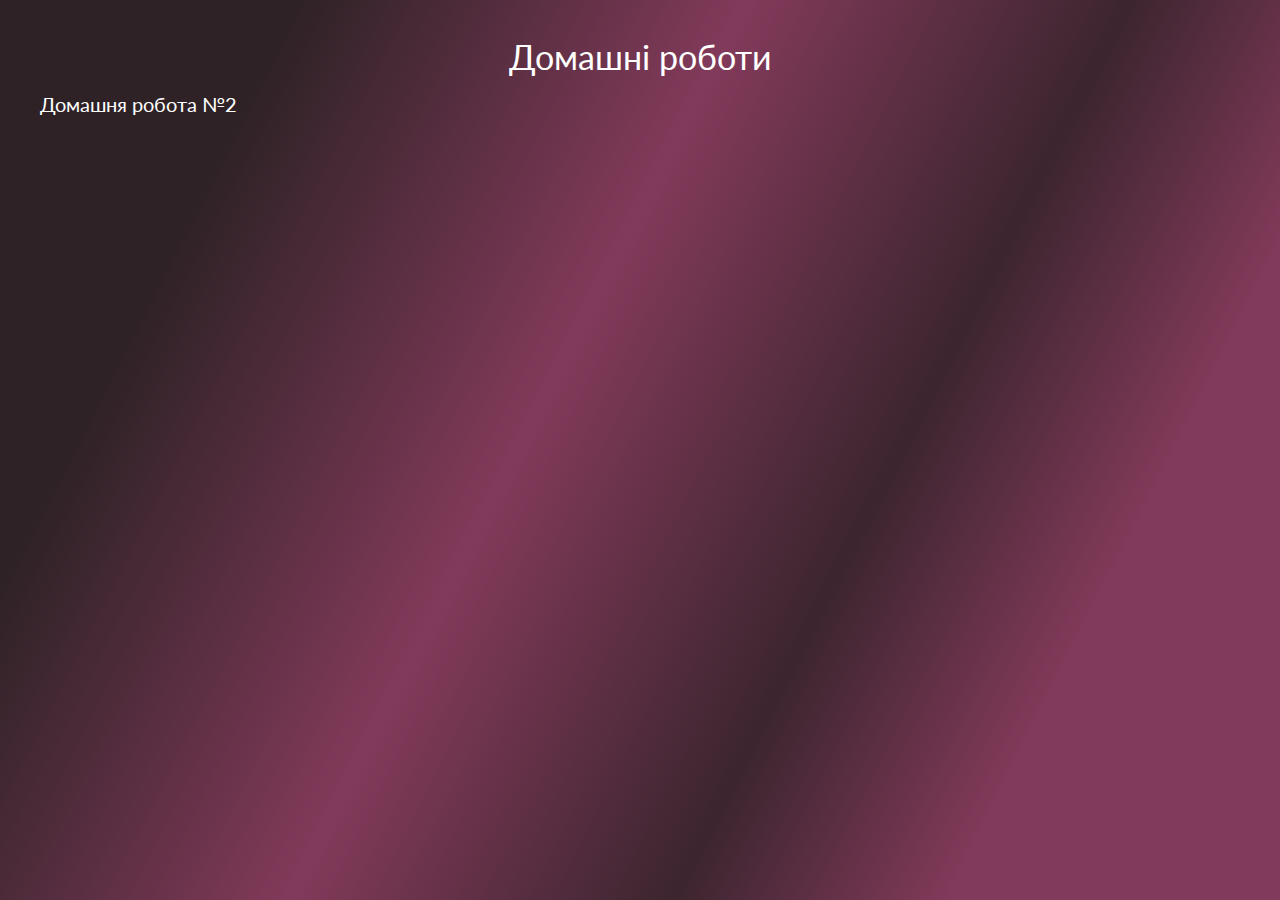
==== index.html @ d7570517 "Add files via upload" ====
<!DOCTYPE html>
<html lang="uk">

<head>
	<meta charset="UTF-8">
	<meta name="viewport" content="width=device-width, initial-scale=1.0">
	<link rel="stylesheet" href="css/style.css">
	<title>Домашня сторінка</title>
</head>

<body>
	<div class="container">
		<h1>Домашні роботи</h1>
		<ul>
			<li>
				<a href="homework_2/index.html">Домашня робота №2</a>
			</li>
		</ul>
	</div>
</body>

</html>
---- css/style.css ----
@import url("https://fonts.googleapis.com/css?family=Lato:regular,700&display=swap");
@import url("reset.css");


body {
	font-family: "Lato", sans-serif;
	color: #FFF;
	background: linear-gradient(297deg, rgba(130,58,90,1) 19%, rgba(60,37,47,1) 35%, rgba(130,58,90,1) 57%, rgba(46,34,38,1) 83%);
	background-attachment: fixed;
}
.container {
	max-width: 1200px;
	margin-inline: auto;
	padding-block: 40px;
}
h1 {
	font-size: 34px;
	text-align: center;
	&:not(:last-child){
		margin-block-end: 20px;
	}
}
ul > * {
	margin-block-end: 15px;
}
ul > *:last-child {
	margin-block-end: 0px;
}
a {
	font-size: 20px;
	transition: color 0.3s;
	@media (any-hover: hover){
		&:hover{
			color: #ffeaa6;
		}
	}
}
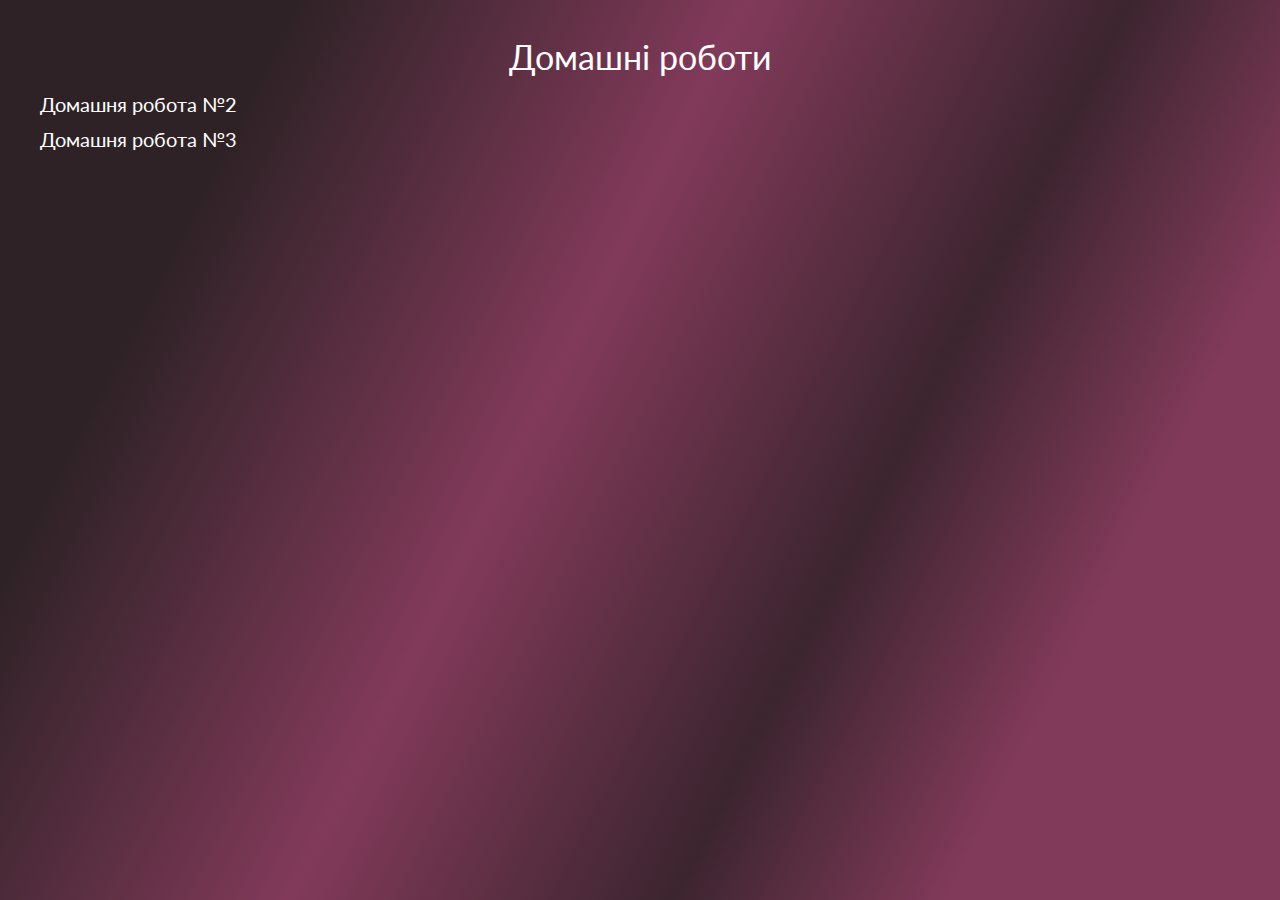
==== commit c0ebc2bb: "change menu" ====
--- a/index.html
+++ b/index.html
@@ -15,6 +15,9 @@
 			<li>
 				<a href="homework_2/index.html">Домашня робота №2</a>
 			</li>
+			<li>
+				<a href="homework_3/index.html">Домашня робота №3</a>
+			</li>
 		</ul>
 	</div>
 </body>
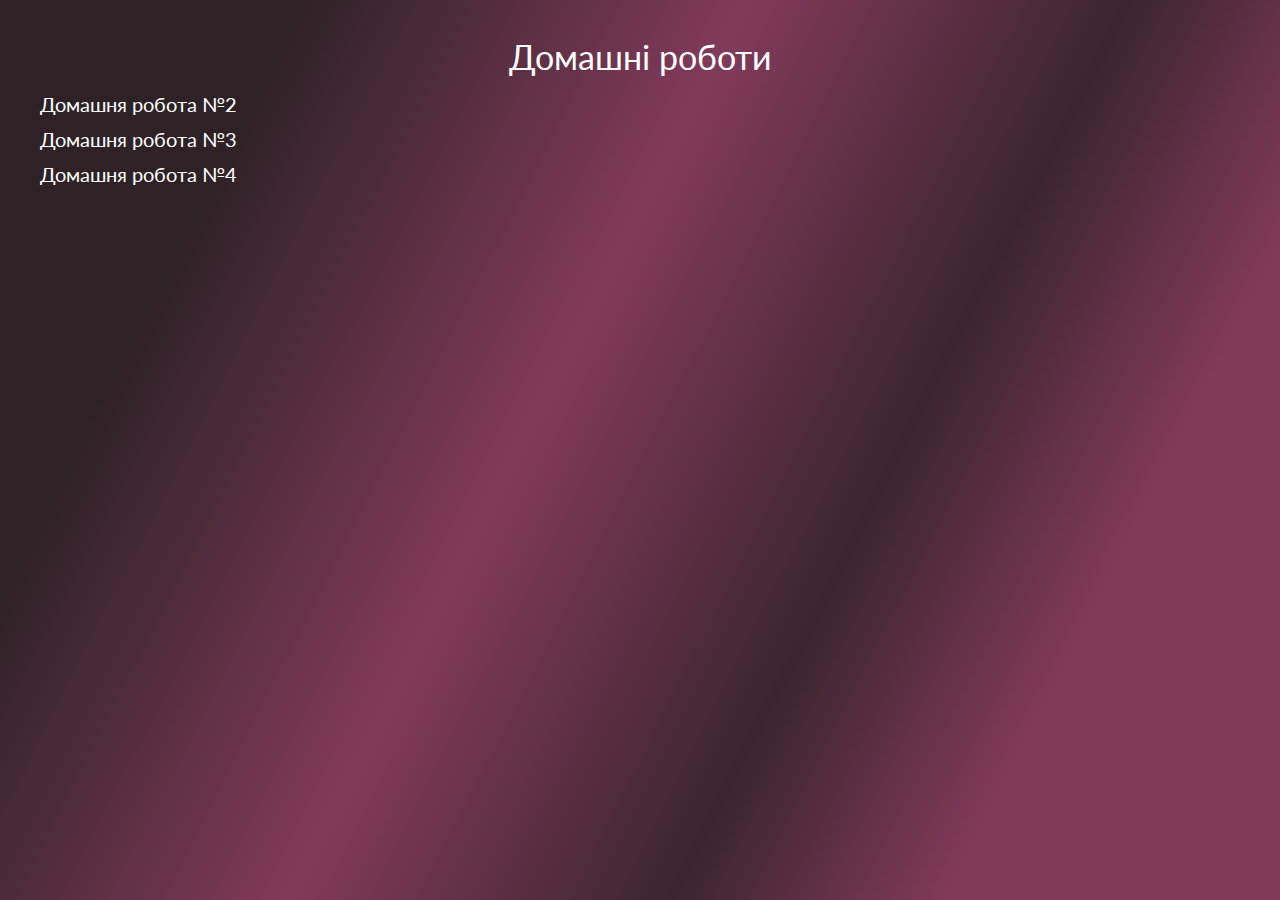
==== commit 6e18e018: "Update index.html" ====
--- a/index.html
+++ b/index.html
@@ -18,8 +18,11 @@
 			<li>
 				<a href="homework_3/index.html">Домашня робота №3</a>
 			</li>
+			<li>
+				<a href="homework_4/index.html">Домашня робота №4</a>
+			</li>
 		</ul>
 	</div>
 </body>
 
-</html>+</html>
